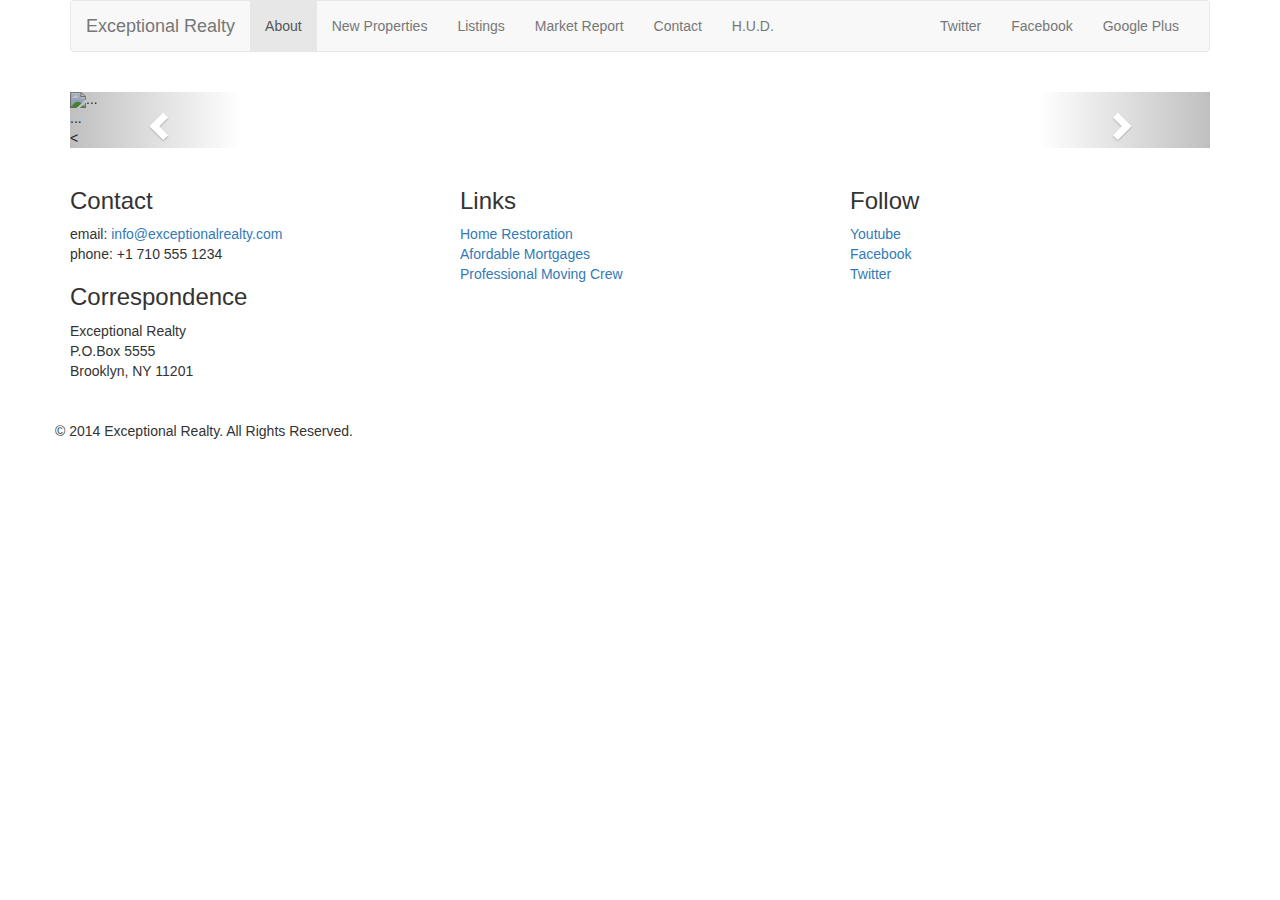
==== new-properties.html @ 6f290a8d "added carousel empty pic" ====
<!DOCTYPE html>
<html lang="en">
  <head>
    <meta charset="utf-8">
    <meta http-equiv="X-UA-Compatible" content="IE=edge">
    <meta name="viewport" content="width=device-width, initial-scale=1">
    <!-- The above 3 meta tags *must* come first in the head; any other head content must come *after* these tags -->
    <title>Exceptional Realty Group - Luxury Homes - About</title>

    <!-- Bootstrap -->
    <link href="css/bootstrap.min.css" rel="stylesheet">
<!-- CSS Style Sheet-->
    <link rel="stylesheet" href="css/style.css">

    <!-- HTML5 shim and Respond.js for IE8 support of HTML5 elements and media queries -->
    <!-- WARNING: Respond.js doesn't work if you view the page via file:// -->
    <!--[if lt IE 9]>
      <script src="https://oss.maxcdn.com/html5shiv/3.7.2/html5shiv.min.js"></script>
      <script src="https://oss.maxcdn.com/respond/1.4.2/respond.min.js"></script>
    <![endif]-->

    <!--h--> <!--test-->
  </head>
  <body>
    <div class="container">
    <div class="row">
      <div class="col-sm-12">
          <nav class="navbar navbar-default">
          <div class="container-fluid">
            <!-- Brand and toggle get grouped for better mobile display -->
            <div class="navbar-header">
              <button type="button" class="navbar-toggle collapsed" data-toggle="collapse" data-target="#bs-example-navbar-collapse-1" aria-expanded="false">
                <span class="sr-only">Toggle navigation</span>
                <span class="icon-bar"></span>
                <span class="icon-bar"></span>
                <span class="icon-bar"></span>
              </button>
              <a class="navbar-brand" href="#">Exceptional Realty</a>
            </div>

            <!-- Collect the nav links, forms, and other content for toggling -->
            <div class="collapse navbar-collapse" id="bs-example-navbar-collapse-1">
              <ul class="nav navbar-nav">
                <li class="active"><a href="index.html">About <span class="sr-only">(current)</span></a></li>
                <li><a href="new-properties.html">New Properties</a></li>
                <li><a href="#">Listings</a></li>
                <li><a href="#">Market Report</a></li>
                <li><a href="#">Contact</a></li>
                <li><a href="#" target="_blank">H.U.D.</a></li>
 
                
              </ul>
              <!--social nav bar links-->
              <ul class="nav navbar-nav navbar-right">
                <li><a class="twit" href="#" title="Twitter">Twitter</a></li>
                <li><a class="fbook" href="#" title="Facebook">Facebook</a></li>
                <li><a class="gplus" href="#" title="Google Plus">Google Plus</a></li>
              </ul>
              <ul>



              </ul>
            </div><!-- /.navbar-collapse -->
          </div><!-- /.container-fluid -->
        </nav>

      </div>

    </div> 



    <div class="row">
      <div class="col-xs-12">
        <!--image carousel-->
            <div id="carousel-example-generic" class="carousel slide" data-ride="carousel">
      <!-- Indicators -->
              <ol class="carousel-indicators">
                <li data-target="#carousel-example-generic" data-slide-to="0" class="active"></li>
                <li data-target="#carousel-example-generic" data-slide-to="1"></li>
                <li data-target="#carousel-example-generic" data-slide-to="2"></li>
              </ol>

              <!-- Wrapper for slides -->
              <div class="carousel-inner" role="listbox">
                <div class="item active">
                  <img src="..." alt="...">
                  <div class="carousel-caption">
                    ...
                  </div>
                </div>
                <div class="item">
                  <img src="..." alt="...">
                  <div class="carousel-caption">
                    ...
                  </div>
                </div>
                ...
              </div><

              <!-- Controls -->
              <a class="left carousel-control" href="#carousel-example-generic" role="button" data-slide="prev">
                <span class="glyphicon glyphicon-chevron-left" aria-hidden="true"></span>
                <span class="sr-only">Previous</span>
              </a>
              <a class="right carousel-control" href="#carousel-example-generic" role="button" data-slide="next">
                <span class="glyphicon glyphicon-chevron-right" aria-hidden="true"></span>
                <span class="sr-only">Next</span>
              </a>
            </div>

              </div><!--col-xs-12-->


            </div><!--row-->

    <div class="row">
          <div class="col-sm-4">
            <h3>Contact</h3>
          <p>
            email: <a href="mailto:info@exceptionalrealty.com">info@exceptionalrealty.com</a><br>
            phone: +1 710 555 1234
          </p>
          <h3>Correspondence</h3>
          <address>
            Exceptional Realty<br>
            P.O.Box 5555<br>
            Brooklyn, NY 11201
          </address>

          </div>

          <div class="col-sm-4">
            <h3>Links</h3>
          <p>
            <a href="#" target="_blank">Home Restoration</a><br>
            <a href="#" target="_blank">Afordable Mortgages</a><br>
            <a href="#" target="_blank">Professional Moving Crew</a>
          </p>

          </div>

          <div class="col-sm-4">
            <h3>Follow</h3>
          <p>
            <a href="#" target="_blank">Youtube</a><br>
            <a href="#" target="_blank">Facebook</a><br>
            <a href="#" target="_blank">Twitter</a>
          </p>

          </div>

        </div>

        <div class="row">
          &copy; 2014 Exceptional Realty. All Rights Reserved.

        </div>

        

    </div>


    </div>

    <!-- jQuery (necessary for Bootstrap's JavaScript plugins) -->
    <script src="https://ajax.googleapis.com/ajax/libs/jquery/1.11.3/jquery.min.js"></script>
    <!-- Include all compiled plugins (below), or include individual files as needed -->
    <script src="js/bootstrap.min.js"></script>
  </body>
</html>
---- css/style.css ----
img, video, audio, iframe, table, form {
  width: 100%; /* IE */
  max-width: 100%; /* FF, Safari, Chrome */
}

.row {
  margin-bottom: 20px;
}
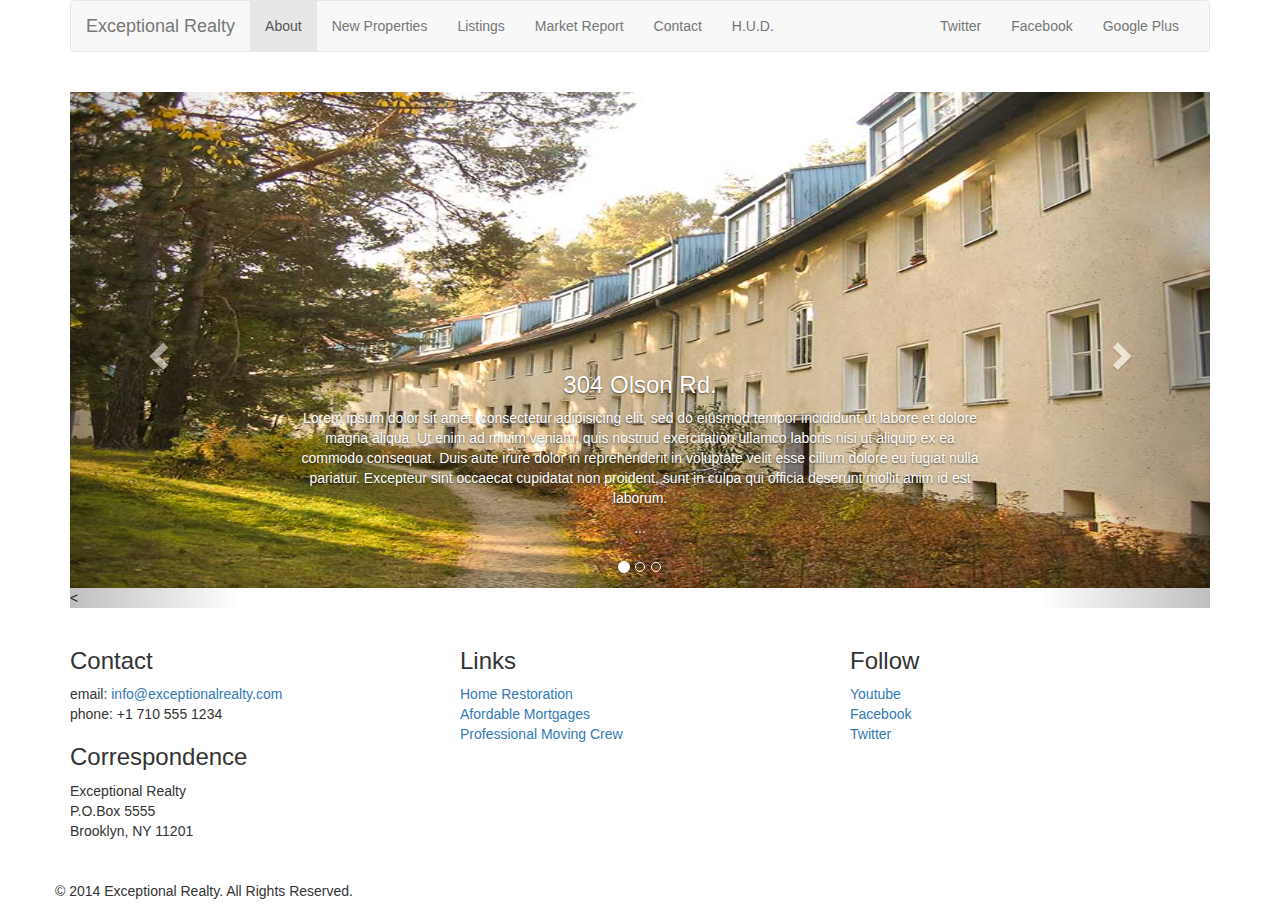
==== commit 4f26e9cb: "Added photos to carousel and size adjustments" ====
--- a/new-properties.html
+++ b/new-properties.html
@@ -85,18 +85,32 @@
               <!-- Wrapper for slides -->
               <div class="carousel-inner" role="listbox">
                 <div class="item active">
-                  <img src="..." alt="...">
+                  <img src="images/new-1.jpg" alt="304 Olson Rd.">
                   <div class="carousel-caption">
+                    <h3>304 Olson Rd.</h3>
+                    <p>Lorem ipsum dolor sit amet, consectetur adipisicing elit, sed do eiusmod
+                    tempor incididunt ut labore et dolore magna aliqua. Ut enim ad minim veniam,
+                    quis nostrud exercitation ullamco laboris nisi ut aliquip ex ea commodo
+                    consequat. Duis aute irure dolor in reprehenderit in voluptate velit esse
+                    cillum dolore eu fugiat nulla pariatur. Excepteur sint occaecat cupidatat non
+                    proident, sunt in culpa qui officia deserunt mollit anim id est laborum.  </p>
                     ...
                   </div>
                 </div>
                 <div class="item">
-                  <img src="..." alt="...">
+                  <img src="images/new-2.jpg" alt="9872 Freemont Dr.">
                   <div class="carousel-caption">
+                    <h3>9872 Freemont Dr.</h3>
+                    <p>Lorem ipsum dolor sit amet, consectetur adipisicing elit, sed do eiusmod
+                    tempor incididunt ut labore et dolore magna aliqua. Ut enim ad minim veniam,
+                    quis nostrud exercitation ullamco laboris nisi ut aliquip ex ea commodo
+                    consequat. Duis aute irure dolor in reprehenderit in voluptate velit esse
+                    cillum dolore eu fugiat nulla pariatur. Excepteur sint occaecat cupidatat non
+                    proident, sunt in culpa qui officia deserunt mollit anim id est laborum.</p>
                     ...
                   </div>
                 </div>
-                ...
+                
               </div><
 
               <!-- Controls -->
--- a/css/style.css
+++ b/css/style.css
@@ -5,4 +5,49 @@
 
 .row {
   margin-bottom: 20px;
+}
+
+/*carousel styles*/
+
+#carousel-example-generic .item img {
+  height:auto;
+
+}
+
+.carousel-caption p {
+  display:none;
+}
+
+@media only screen and (min-width:768px) {
+  #carousel-example-generic .item img {
+  height:384px;
+
+}
+
+}
+
+@media only screen and (min-width:992px) {
+  #carousel-example-generic .item img {
+  height:496px;
+}
+
+  .carousel-caption p {
+  display:block;
+}
+
+}
+
+
+}
+
+@media only screen and (min-width:1200px) {
+  #carousel-example-generic .item img {
+  height:600px;
+}
+
+  .carousel-caption p {
+  display:block;
+
+}
+
 }